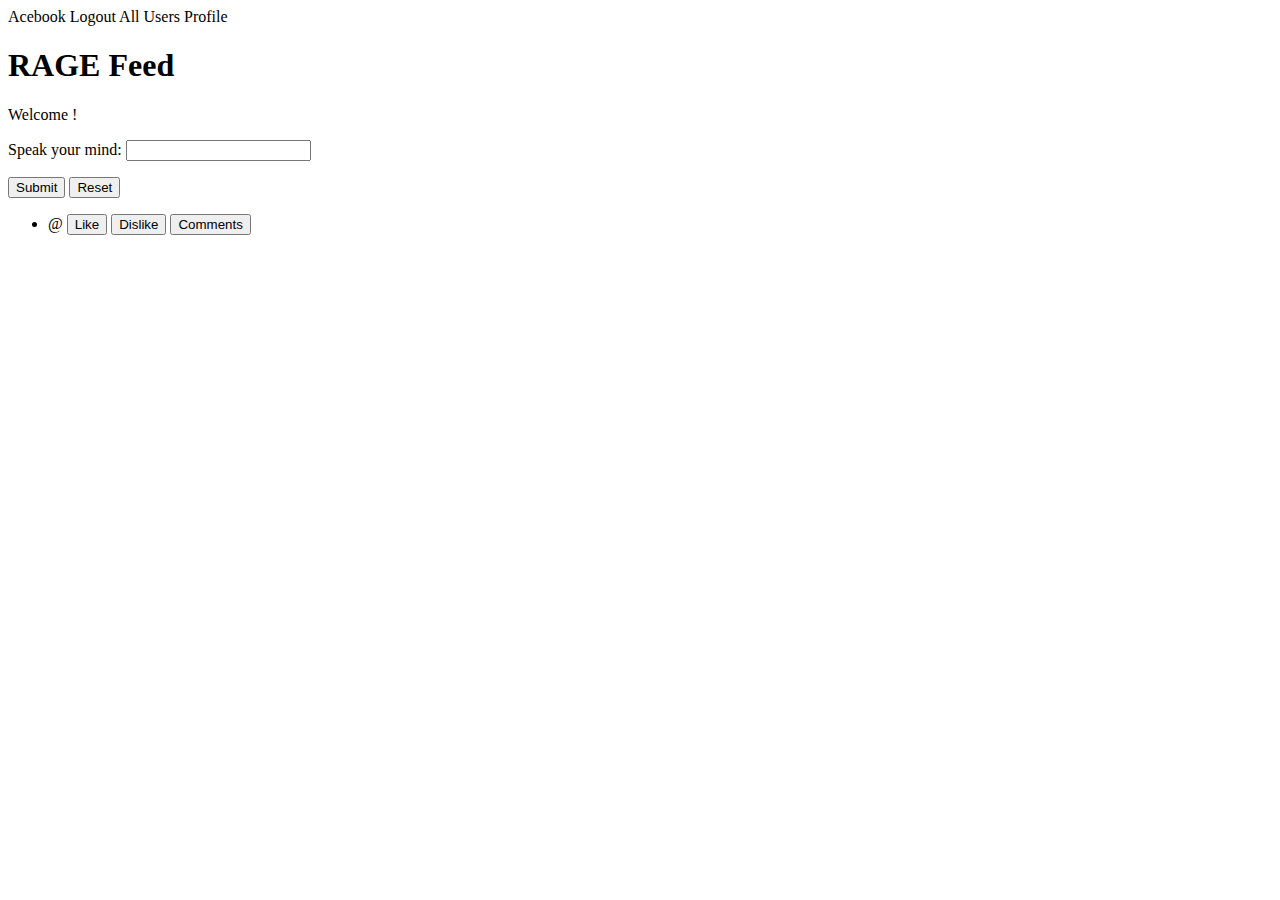
==== src/main/resources/templates/posts/index.html @ 003b3aa7 "Merge pull request #15 from Sabirah42/comments_post" ====
<!DOCTYPE html>
<html xmlns:th="http://www.thymeleaf.org"
      xmlns:sec="https://www.thymeleaf.org/thymeleaf-extras-springsecurity5" >
<head lang="en">
    <meta charset="UTF-8"/>
    <title>Acebook</title>
    <link rel="stylesheet" href="/main.css" />
</head>

<!--Navigation bar-->
<div class="topnav">
    <a class="logo" th:href="@{/posts}">Acebook</a>
    <a th:href="@{/logout}">Logout</a>
    <a th:href="@{/all-users}">All Users</a>
    <a th:href="@{/my_profile}">Profile</a>
</div>

<!--    Main page-->
<body>
<h1>RAGE Feed</h1>
<!--Get username from authority table-->
<div sec:authorize="isAuthenticated()">
    Welcome <span class="home-username" sec:authentication="name"></span>!
</div>

<!--Create new post-->
<form action="#" th:action="@{/posts}" th:object="${post}" method="post">
    <p>Speak your mind: <input type="text" th:field="*{content}" /></p>
    <p><input type="submit" value="Submit" /> <input type="reset" value="Reset" /></p>
</form>
<!--List all posts-->
<ul th:each="post: ${posts}">
    <li>
        <a class="post-link" th:href="@{'/posts/' + ${post.id}}">
        <span class="rounded-text" th:text="${post.content}" />
        </a>
        @<span th:text="${post.user.username}" />
        <button class="like">Like</button>
        <button class="dislike">Dislike</button>
        <button class="comments">Comments</button>
    </li>
</ul>
</body>
</html>
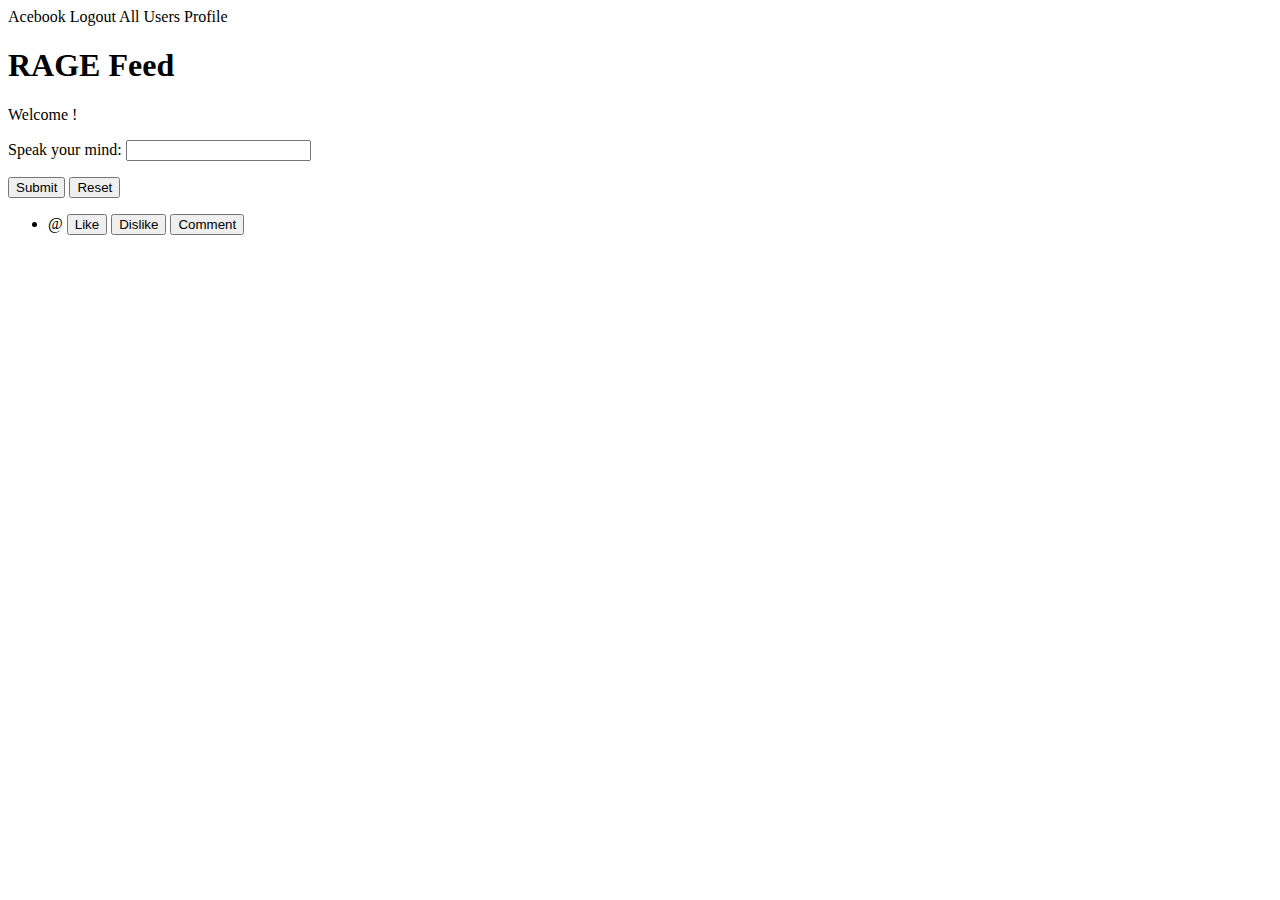
==== commit 51918358: "Working comment button" ====
--- a/src/main/resources/templates/posts/index.html
+++ b/src/main/resources/templates/posts/index.html
@@ -37,7 +37,8 @@
         @<span th:text="${post.user.username}" />
         <button class="like">Like</button>
         <button class="dislike">Dislike</button>
-        <button class="comments">Comments</button>
+
+        <button th:onclick="'window.location.href=\'/posts/' + ${post.id} + '/update\''">Comment</button>
     </li>
 </ul>
 </body>
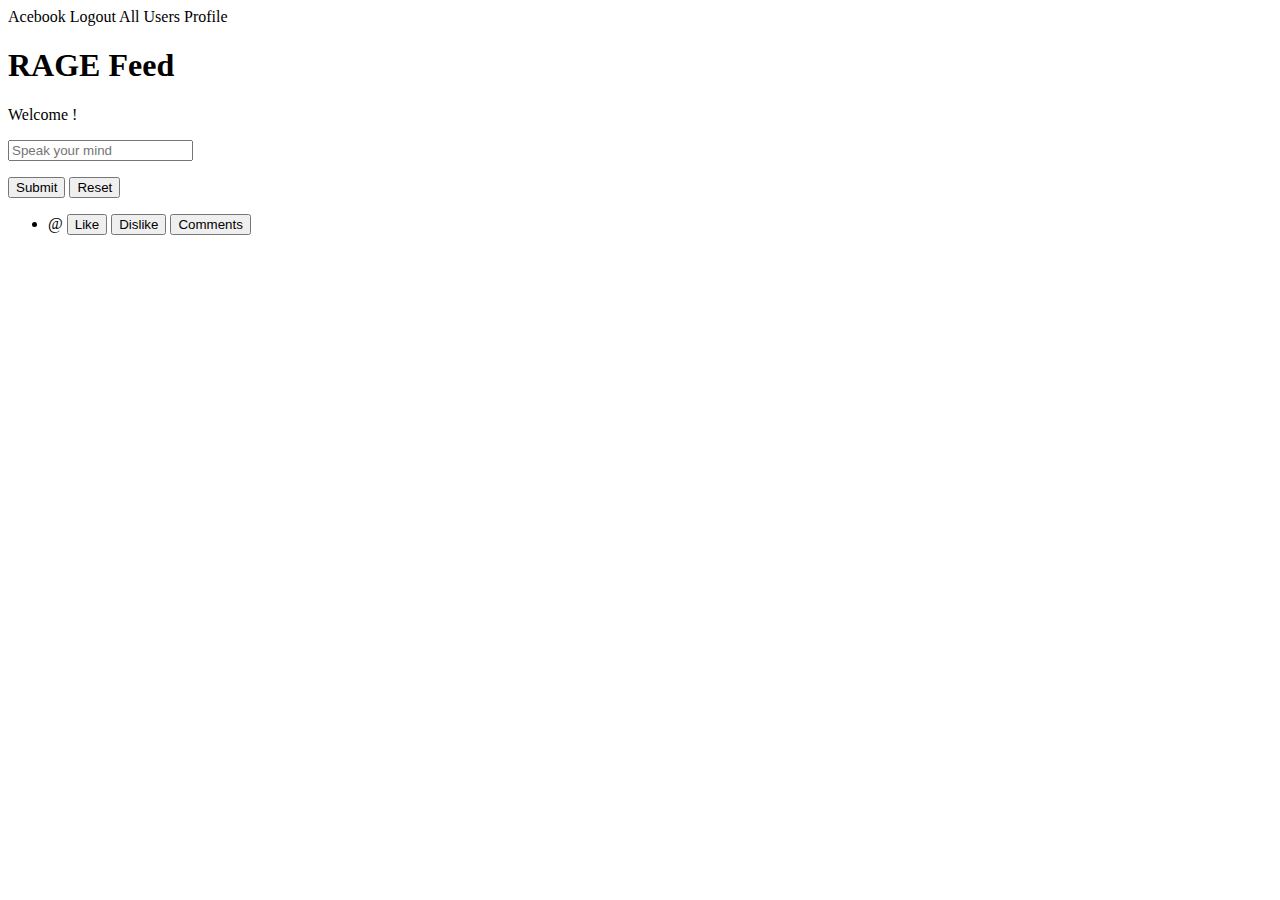
==== commit a2b8e114: "Merge pull request #16 from Sabirah42/styling-buttons-links" ====
--- a/src/main/resources/templates/posts/index.html
+++ b/src/main/resources/templates/posts/index.html
@@ -17,7 +17,9 @@
 
 <!--    Main page-->
 <body>
+<div class="container">
 <h1>RAGE Feed</h1>
+
 <!--Get username from authority table-->
 <div sec:authorize="isAuthenticated()">
     Welcome <span class="home-username" sec:authentication="name"></span>!
@@ -25,8 +27,8 @@
 
 <!--Create new post-->
 <form action="#" th:action="@{/posts}" th:object="${post}" method="post">
-    <p>Speak your mind: <input type="text" th:field="*{content}" /></p>
-    <p><input type="submit" value="Submit" /> <input type="reset" value="Reset" /></p>
+    <p><input class="large-input" type="text" th:field="*{content}" placeholder="Speak your mind"/></p>
+    <p><input class="post-button" type="submit" value="Submit" /> <input class="post-button" type="reset" value="Reset" /></p>
 </form>
 <!--List all posts-->
 <ul th:each="post: ${posts}">
@@ -37,9 +39,9 @@
         @<span th:text="${post.user.username}" />
         <button class="like">Like</button>
         <button class="dislike">Dislike</button>
-
-        <button th:onclick="'window.location.href=\'/posts/' + ${post.id} + '/update\''">Comment</button>
+        <button class="comments">Comments</button>
     </li>
 </ul>
+</div>
 </body>
 </html>
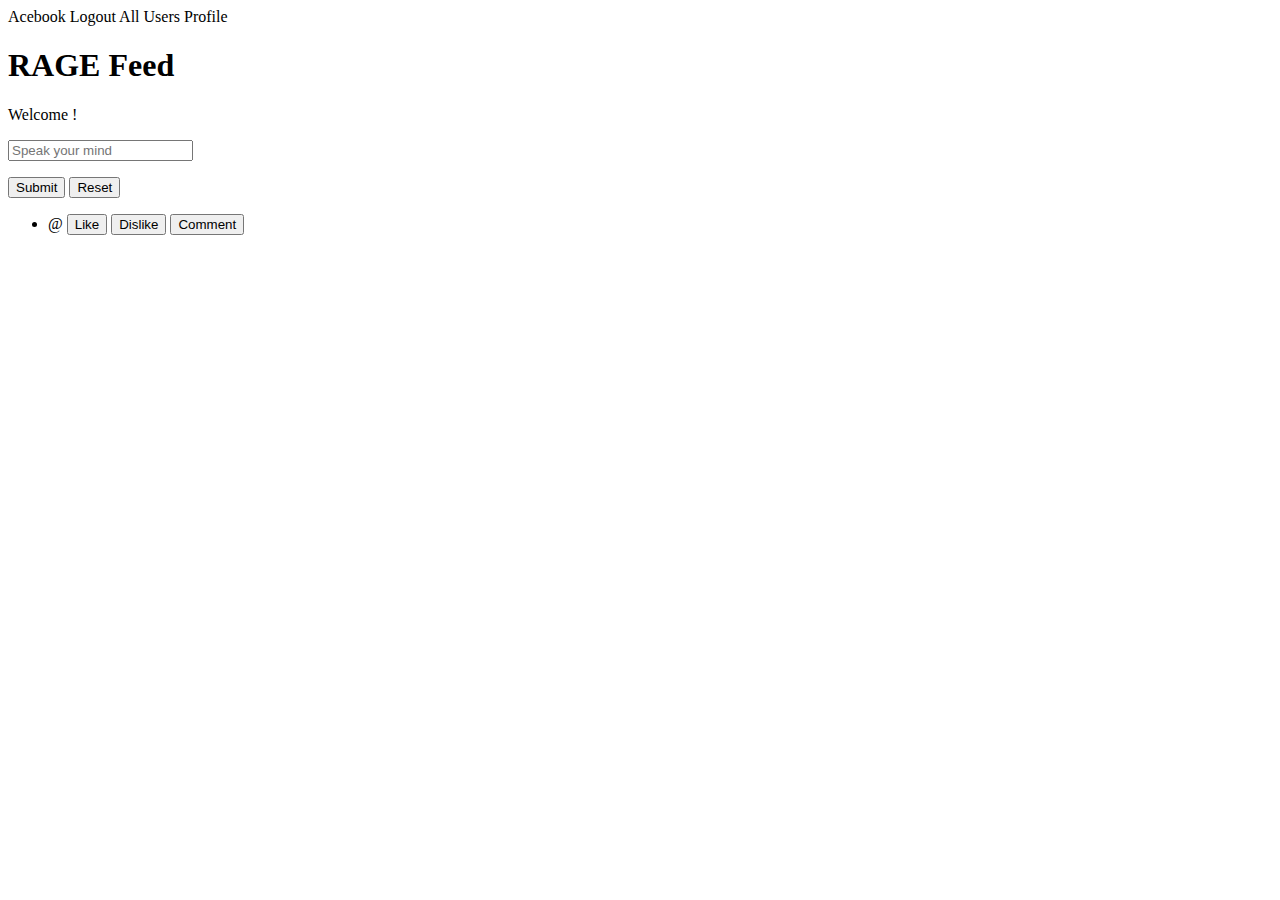
==== commit 31b99a40: "Merge pull request #17 from Sabirah42/comments_post" ====
--- a/src/main/resources/templates/posts/index.html
+++ b/src/main/resources/templates/posts/index.html
@@ -39,7 +39,8 @@
         @<span th:text="${post.user.username}" />
         <button class="like">Like</button>
         <button class="dislike">Dislike</button>
-        <button class="comments">Comments</button>
+
+        <button th:object="${post}" th:onclick="'window.location.href=\'/posts/' + ${post.id} + '/comment\''">Comment</button>
     </li>
 </ul>
 </div>
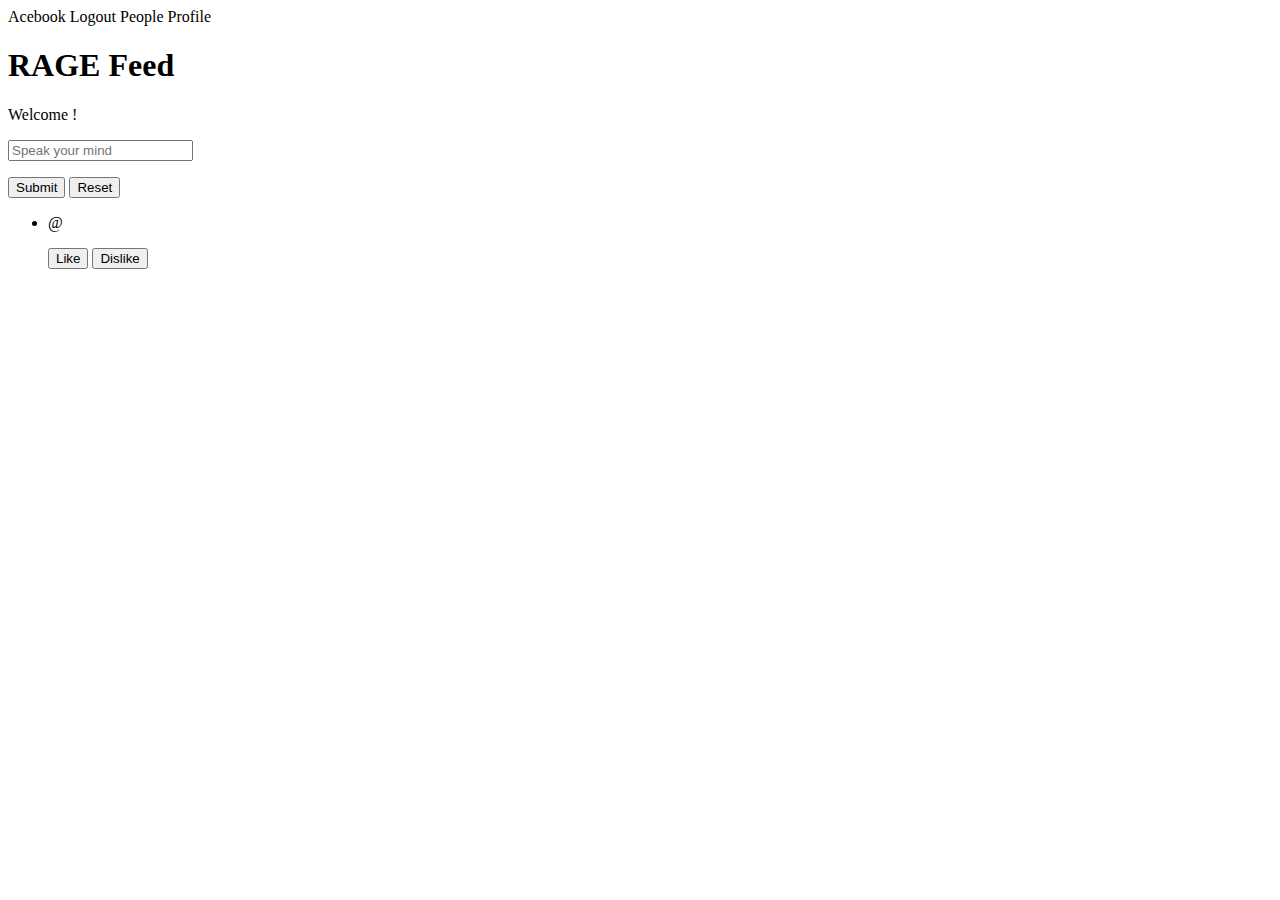
==== commit 1dcfc308: "Changed all users to people" ====
--- a/src/main/resources/templates/posts/index.html
+++ b/src/main/resources/templates/posts/index.html
@@ -11,7 +11,7 @@
 <div class="topnav">
     <a class="logo" th:href="@{/posts}">Acebook</a>
     <a th:href="@{/logout}">Logout</a>
-    <a th:href="@{/all-users}">All Users</a>
+    <a th:href="@{/all-users}">People</a>
     <a th:href="@{/my_profile}">Profile</a>
 </div>
 
@@ -33,16 +33,16 @@
 <!--List all posts-->
 <ul th:each="post: ${posts}">
     <li>
-        <a class="post-link" th:href="@{'/posts/' + ${post.id}}">
+        @<span th:text="${post.user.username}" />
+        <p><a class="post-link" th:href="@{'/posts/' + ${post.id}}">
         <span class="rounded-text" th:text="${post.content}" />
         </a>
-        @<span th:text="${post.user.username}" />
+
         <button class="like">Like</button>
         <button class="dislike">Dislike</button>
-
-        <button th:object="${post}" th:onclick="'window.location.href=\'/posts/' + ${post.id} + '/comment\''">Comment</button>
     </li>
 </ul>
+
 </div>
 </body>
 </html>
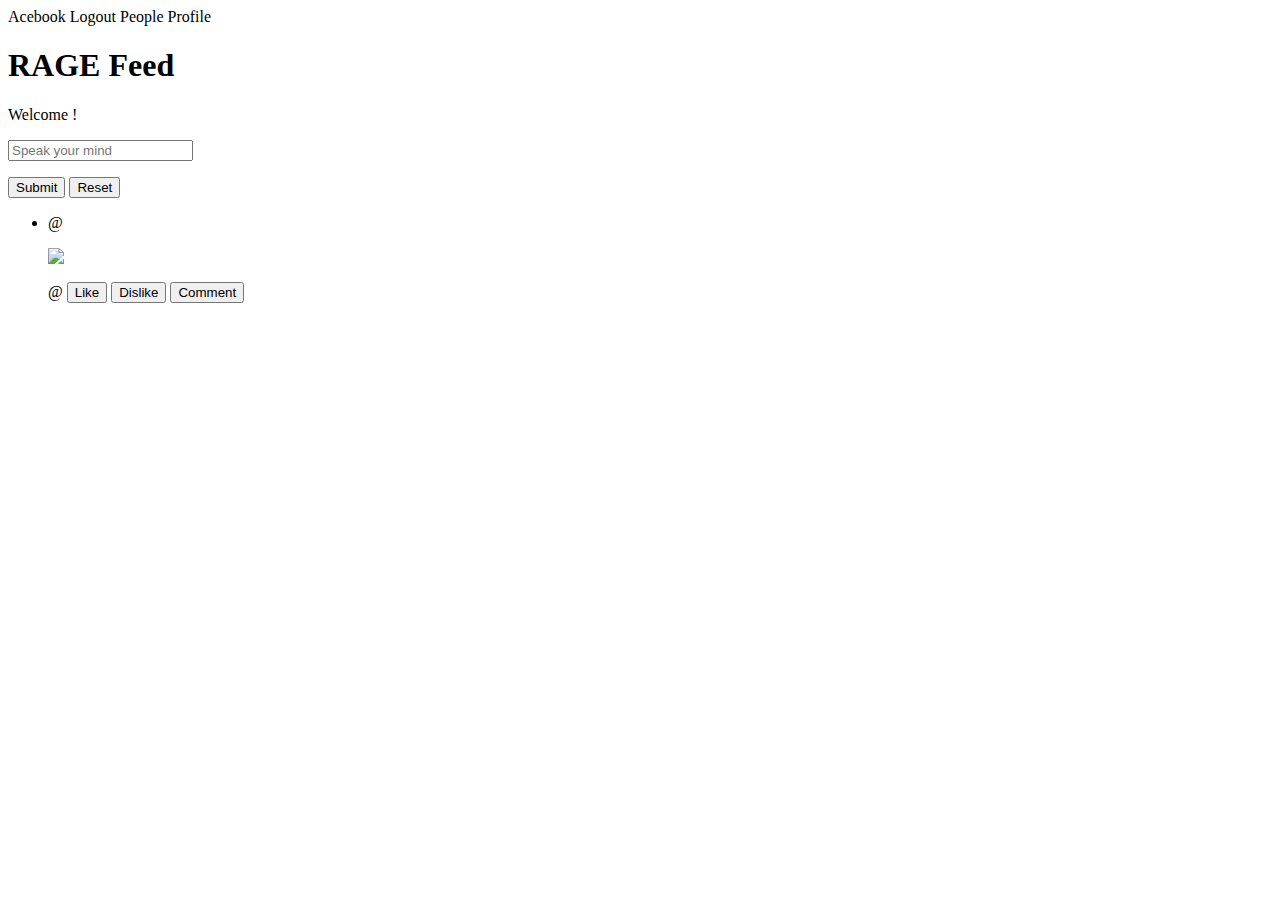
==== commit 9ec0e513: "Merge pull request #18 from Sabirah42/styling-buttons-links" ====
--- a/src/main/resources/templates/posts/index.html
+++ b/src/main/resources/templates/posts/index.html
@@ -6,7 +6,6 @@
     <title>Acebook</title>
     <link rel="stylesheet" href="/main.css" />
 </head>
-
 <!--Navigation bar-->
 <div class="topnav">
     <a class="logo" th:href="@{/posts}">Acebook</a>
@@ -38,8 +37,15 @@
         <span class="rounded-text" th:text="${post.content}" />
         </a>
 
+        <div th:if="${post.user.avatar != null}" class="avatar">
+            <img th:src="'/' + ${post.user.avatar.getFilePath()}" alt="avatar" style="max-width: 20px; max-height: 20px;">
+        </div>
+
+        @<span th:text="${post.user.username}" />
         <button class="like">Like</button>
         <button class="dislike">Dislike</button>
+
+        <button th:object="${post}" th:onclick="'window.location.href=\'/posts/' + ${post.id} + '/comment\''">Comment</button>
     </li>
 </ul>
 
